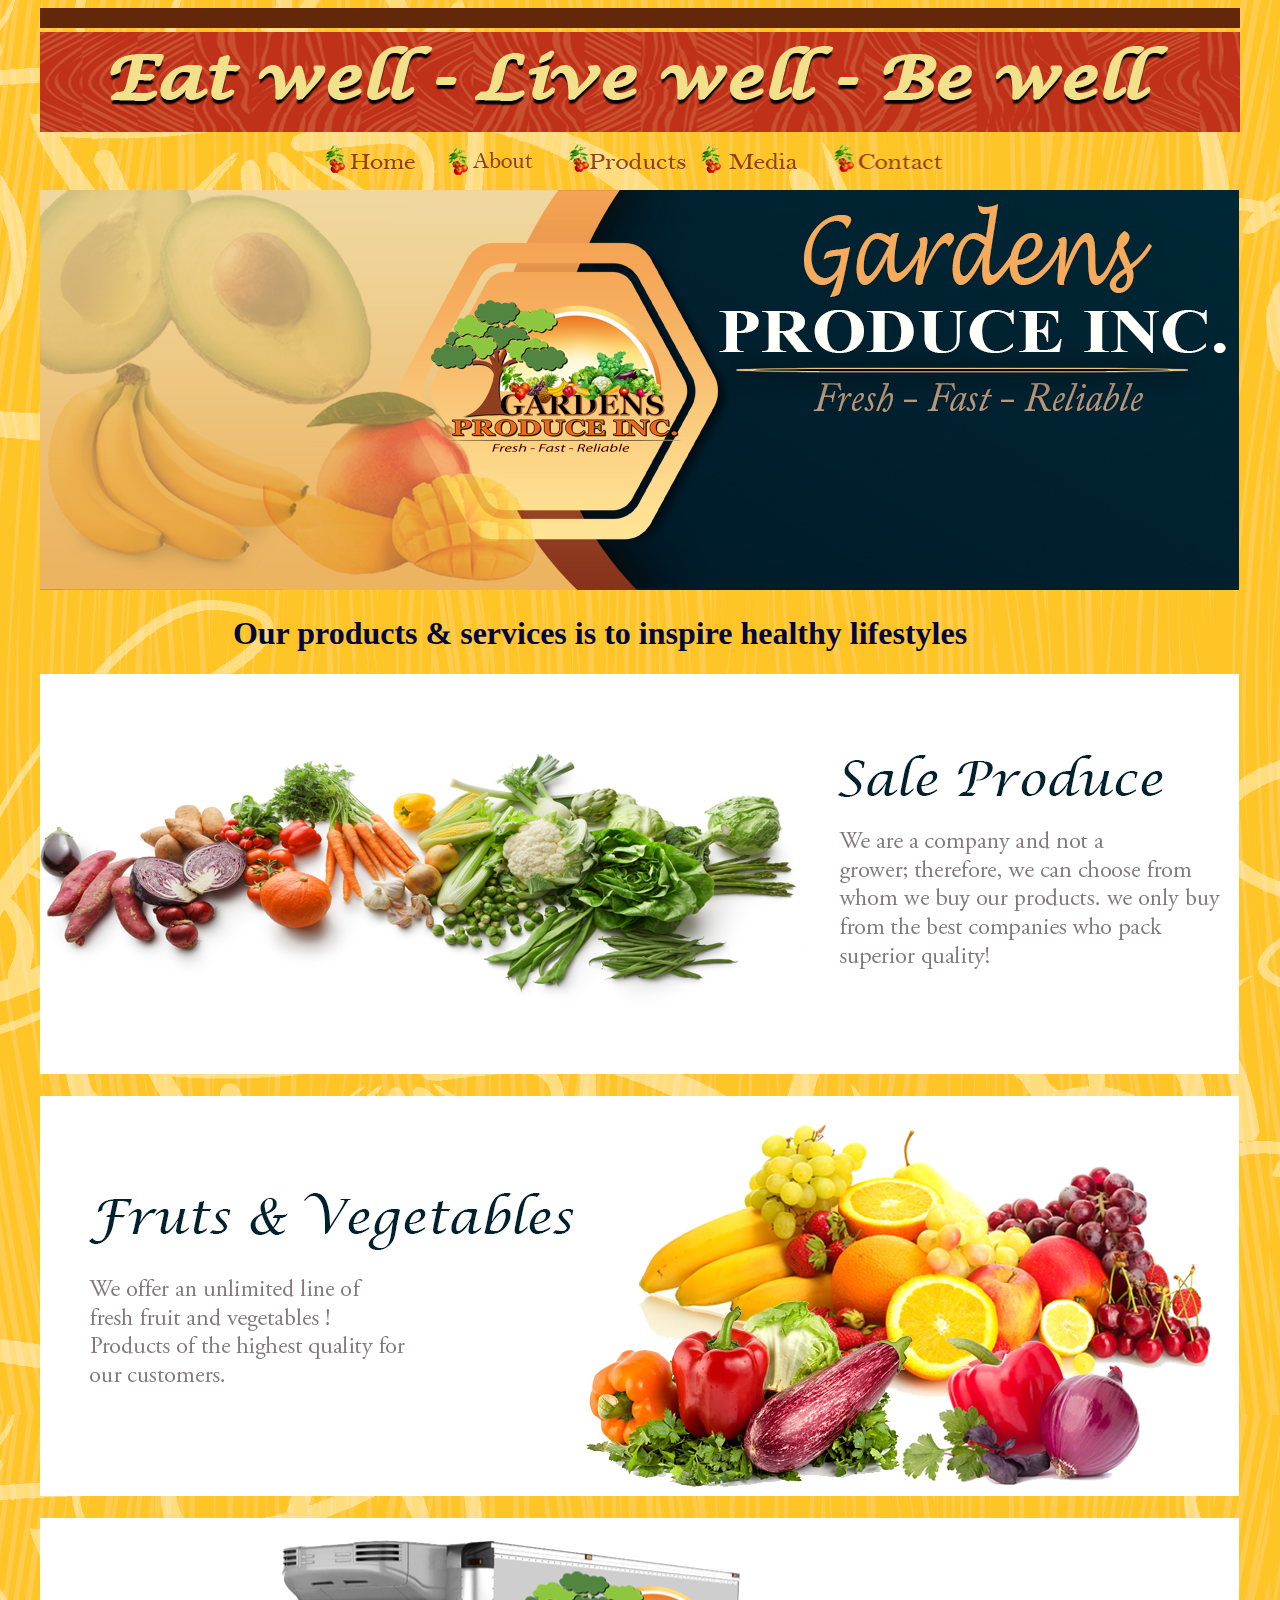
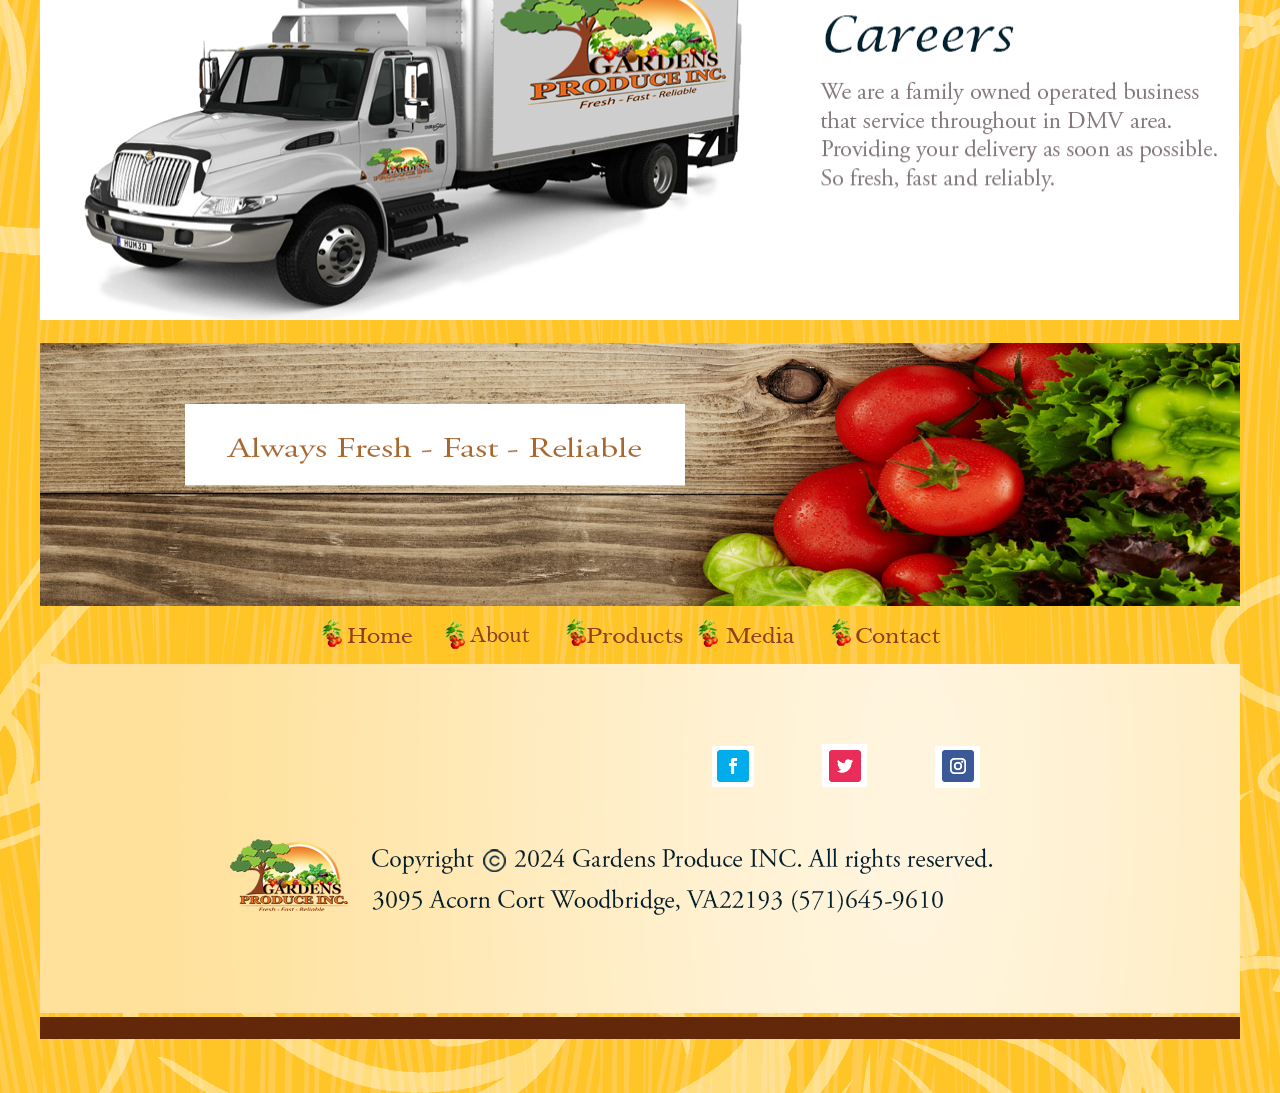
==== index.html @ 8fe2443d "Add files via upload" ====
<!doctype html>
<html>
<head>
<meta charset="utf-8">
<link rel="icon" type="image/png" href="images/favicon.png">
<title>Gardens Produce INC.</title>
<script type="text/javascript">
function MM_swapImgRestore() { //v3.0
  var i,x,a=document.MM_sr; for(i=0;a&&i<a.length&&(x=a[i])&&x.oSrc;i++) x.src=x.oSrc;
}
function MM_preloadImages() { //v3.0
  var d=document; if(d.images){ if(!d.MM_p) d.MM_p=new Array();
    var i,j=d.MM_p.length,a=MM_preloadImages.arguments; for(i=0; i<a.length; i++)
    if (a[i].indexOf("#")!=0){ d.MM_p[j]=new Image; d.MM_p[j++].src=a[i];}}
}

function MM_findObj(n, d) { //v4.01
  var p,i,x;  if(!d) d=document; if((p=n.indexOf("?"))>0&&parent.frames.length) {
    d=parent.frames[n.substring(p+1)].document; n=n.substring(0,p);}
  if(!(x=d[n])&&d.all) x=d.all[n]; for (i=0;!x&&i<d.forms.length;i++) x=d.forms[i][n];
  for(i=0;!x&&d.layers&&i<d.layers.length;i++) x=MM_findObj(n,d.layers[i].document);
  if(!x && d.getElementById) x=d.getElementById(n); return x;
}

function MM_swapImage() { //v3.0
  var i,j=0,x,a=MM_swapImage.arguments; document.MM_sr=new Array; for(i=0;i<(a.length-2);i+=3)
   if ((x=MM_findObj(a[i]))!=null){document.MM_sr[j++]=x; if(!x.oSrc) x.oSrc=x.src; x.src=a[i+2];}
}
</script>
<style type="text/css">
h1 {
    color: #02073F;
}
</style>
</head>
<center>
<body background="images/utils21.png" onLoad="MM_preloadImages('images/Home_On.png','images/Products_On.png','images/Media_On.png','images/Contact_On.png','images/About_On.png')">
<table width="1200" border="0" cellspacing="0" cellpadding="0">
  <tbody>
    <tr>
      <td colspan="7"><img src="images/Barra_Cafe.png" width="1200" height="20" alt=""/></td>
    </tr>
    <tr>
      <td colspan="7"><img src="images/header_2.png" width="1200" height="100" alt=""/></td>
    </tr>
    <tr>
      <td width="270">&nbsp;</td>
      <td width="127"><a href="index.html" onMouseOut="MM_swapImgRestore()" onMouseOver="MM_swapImage('Image4','','images/Home_On.png',1)"><img src="images/Home_Off.png" alt="" width="127" height="50" id="Image4"></a></td>
      <td width="127"><a href="About Us.html" onMouseOut="MM_swapImgRestore()" onMouseOver="MM_swapImage('Image18','','images/About_On.png',1)"><img src="images/About_Off.png" alt="" width="127" height="50" id="Image18"></a></td>
      <td width="127"><a href="products.htlm.html" onMouseOut="MM_swapImgRestore()" onMouseOver="MM_swapImage('Image6','','images/Products_On.png',1)"><img src="images/Products_Off.png" alt="" width="127" height="50" id="Image6"></a></td>
      <td width="127"><a href="Media.htlm.html" onMouseOut="MM_swapImgRestore()" onMouseOver="MM_swapImage('Image7','','images/Media_On.png',1)"><img src="images/Media_Off.png" alt="" width="127" height="50" id="Image7"></a></td>
      <td width="145"><a href="Contact..html" onMouseOut="MM_swapImgRestore()" onMouseOver="MM_swapImage('Image8','','images/Contact_On.png',1)"><img src="images/Contact_Off.png" alt="" width="145" height="50" id="Image8"></a></td>
      <td width="277">&nbsp;</td>
    </tr>
    <tr>
      <td colspan="7"><img src="images/Gardens_img.jpg" width="1199" height="400" alt=""/></td>
    </tr>
  </tbody>
</table>
<h1>Our products &amp; services is to inspire healthy lifestyles &nbsp; &nbsp; &nbsp; &nbsp; &nbsp;</h1>
<table width="1200" border="0" cellspacing="0" cellpadding="0">
  <tbody>
    <tr>
      <td><img src="images/sale_produce_png.png" width="1199" height="400" alt=""/></td>
    </tr>
    <tr>
      <td>&nbsp;</td>
    </tr>
    <tr>
      <td><table width="1200" border="0" cellspacing="0" cellpadding="0">
        <tbody>
          <tr>
            <td><img src="images/FRUITS & VEGETABLES.png" width="1199" height="400" alt=""/></td>
          </tr>
          <tr>
            <td><table width="1200" border="0" cellspacing="0" cellpadding="0">
              <tbody>
                <tr>
                  <td><table width="1200" border="0" cellspacing="0" cellpadding="0">
                    <tbody>
                      <tr>
                        <td>&nbsp;</td>
                      </tr>
                    </tbody>
                  </table>
                    <table width="1200" border="0" cellspacing="0" cellpadding="0">
                      <tbody>
                        <tr>
                          <td><img src="images/truck.png" width="1199" height="402" alt=""/></td>
                        </tr>
                        <tr>
                          <td height="19">&nbsp;</td>
                        </tr>
                      </tbody>
                    </table></td>
                </tr>
              </tbody>
            </table></td>
          </tr>
        </tbody>
      </table></td>
    </tr>
  </tbody>
</table>
<table width="1200" border="0" cellspacing="0" cellpadding="0">
  <tbody>
    <tr>
      <td colspan="7"><img src="images/Footer1.png" width="1200" height="263" alt=""/></td>
    </tr>
    <tr>
      <td width="267">&nbsp;</td>
      <td width="127"><a href="index.html" onMouseOut="MM_swapImgRestore()" onMouseOver="MM_swapImage('Image13','','images/Home_On.png',1)"><img src="images/Home_Off.png" alt="" width="127" height="50" id="Image13"></a></td>
      <td width="127"><a href="About Us.html" onMouseOut="MM_swapImgRestore()" onMouseOver="MM_swapImage('Image19','','images/About_On.png',1)"><img src="images/About_Off.png" alt="" width="127" height="50" id="Image19"></a></td>
      <td width="127"><a href="products.htlm.html" onMouseOut="MM_swapImgRestore()" onMouseOver="MM_swapImage('Image15','','images/Products_On.png',1)"><img src="images/Products_Off.png" alt="" width="127" height="50" id="Image15"></a></td>
      <td width="127"><a href="Media.htlm.html" onMouseOut="MM_swapImgRestore()" onMouseOver="MM_swapImage('Image16','','images/Media_On.png',1)"><img src="images/Media_Off.png" alt="" width="127" height="50" id="Image16"></a></td>
      <td width="146"><a href="Contact..html" onMouseOut="MM_swapImgRestore()" onMouseOver="MM_swapImage('Image17','','images/Contact_On.png',1)"><img src="images/Contact_Off.png" alt="" width="146" height="50" id="Image17"></a></td>
      <td width="279">&nbsp;</td>
    </tr>
    <tr>
      <td colspan="7"><img src="images/fb.png" alt="" width="1200" height="349" usemap="#Map"/></td>
    </tr>
    <tr>
      <td colspan="7"><img src="images/Barra_Cafe.png" width="1200" height="22" alt=""/></td>
    </tr>
  </tbody>
</table>
<p>&nbsp;</p>

<map name="Map">
  <area shape="rect" coords="677,86,709,118" href="https://www.facebook.com/" target="_blank">
  <area shape="rect" coords="789,86,823,119" href="https://twitter.com/" target="_blank">
  <area shape="rect" coords="902,86,936,120" href="https://www.instagram.com/" target="_blank">
</map>
</body>
</center>		
</html>
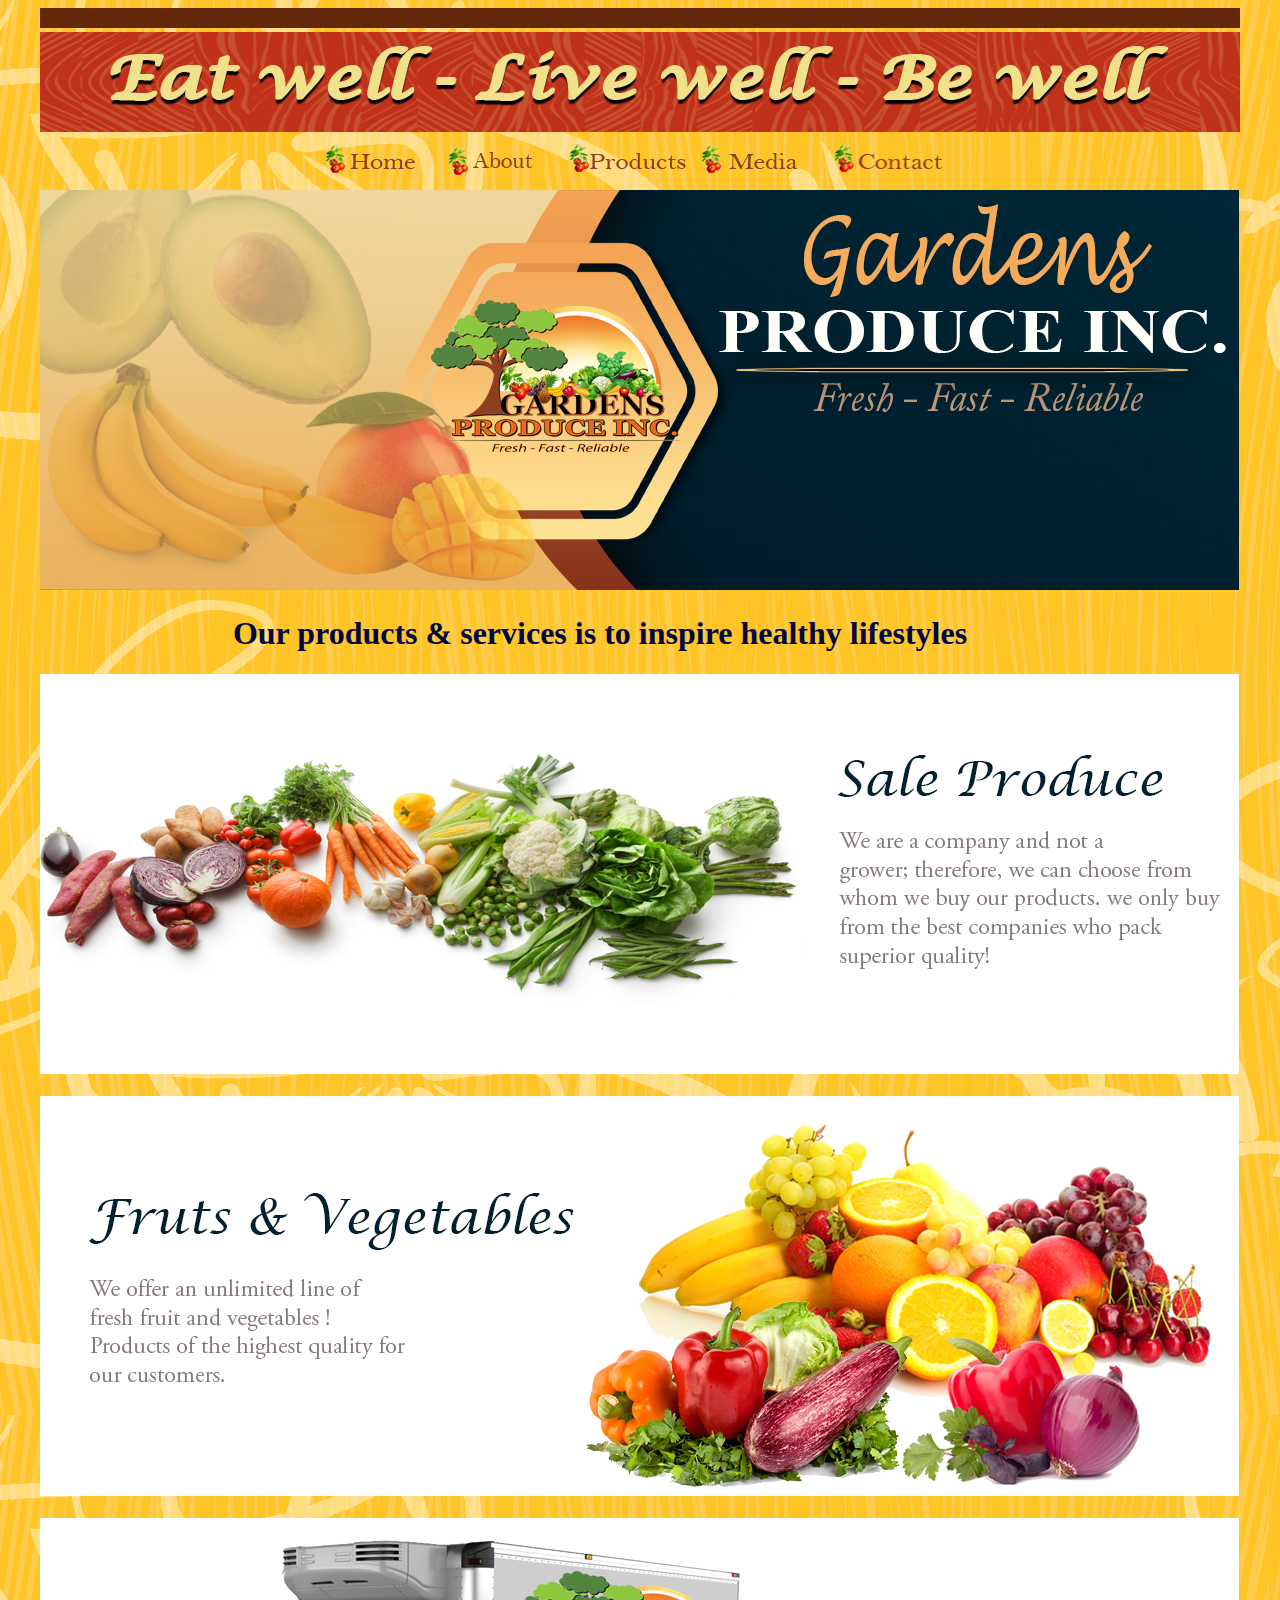
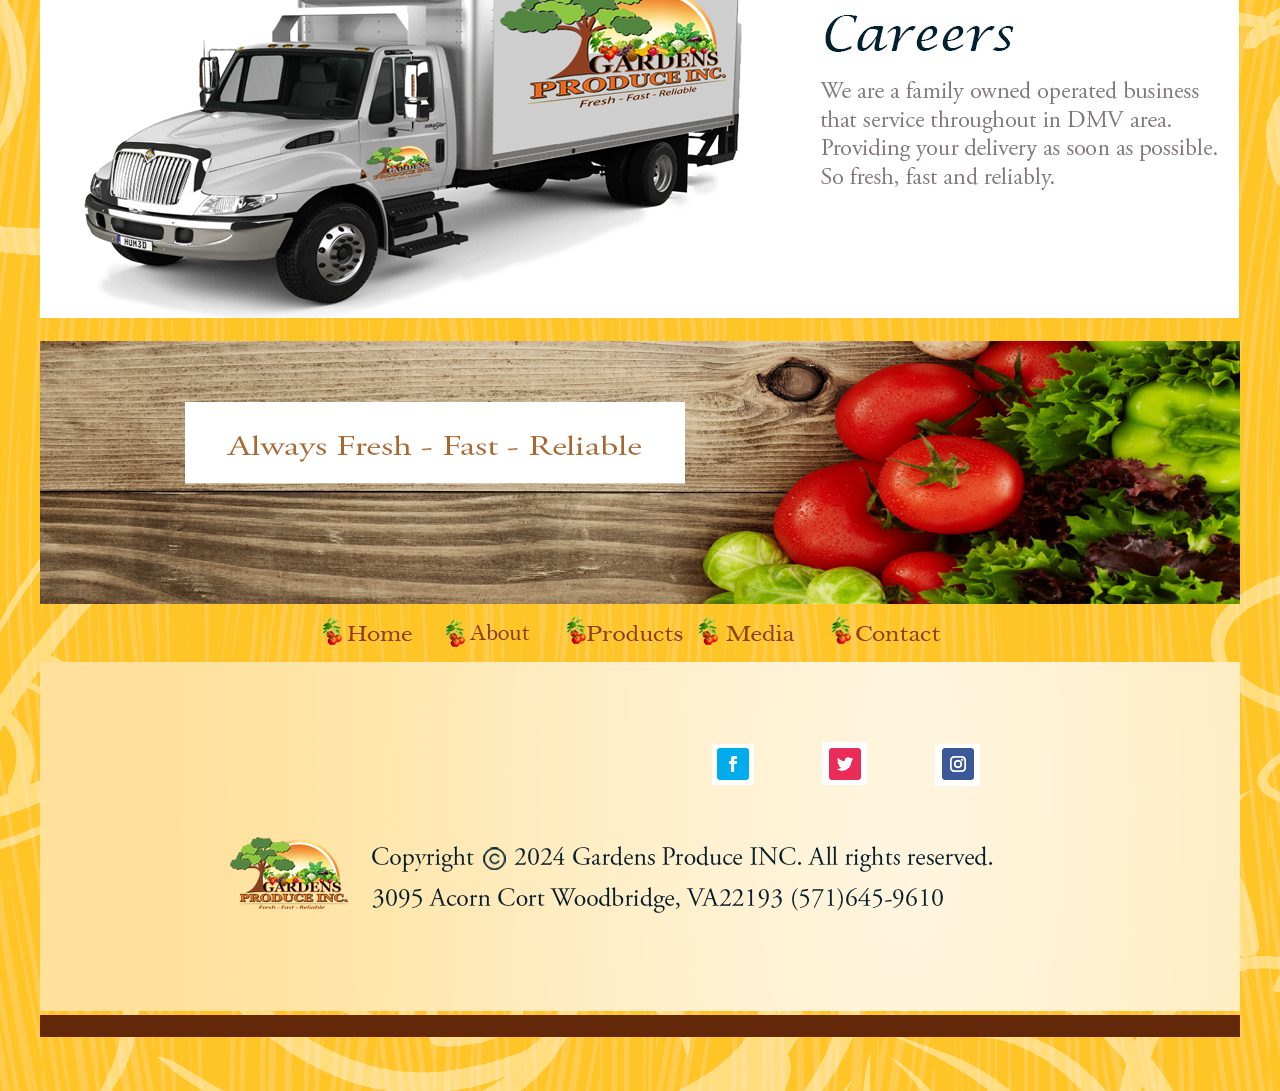
==== commit 216e3c27: "Add files via upload" ====
--- a/index.html
+++ b/index.html
@@ -86,7 +86,7 @@
                     <table width="1200" border="0" cellspacing="0" cellpadding="0">
                       <tbody>
                         <tr>
-                          <td><img src="images/truck.png" width="1199" height="402" alt=""/></td>
+                          <td><img src="images/truck.png" width="1199" height="400" alt=""/></td>
                         </tr>
                         <tr>
                           <td height="19">&nbsp;</td>
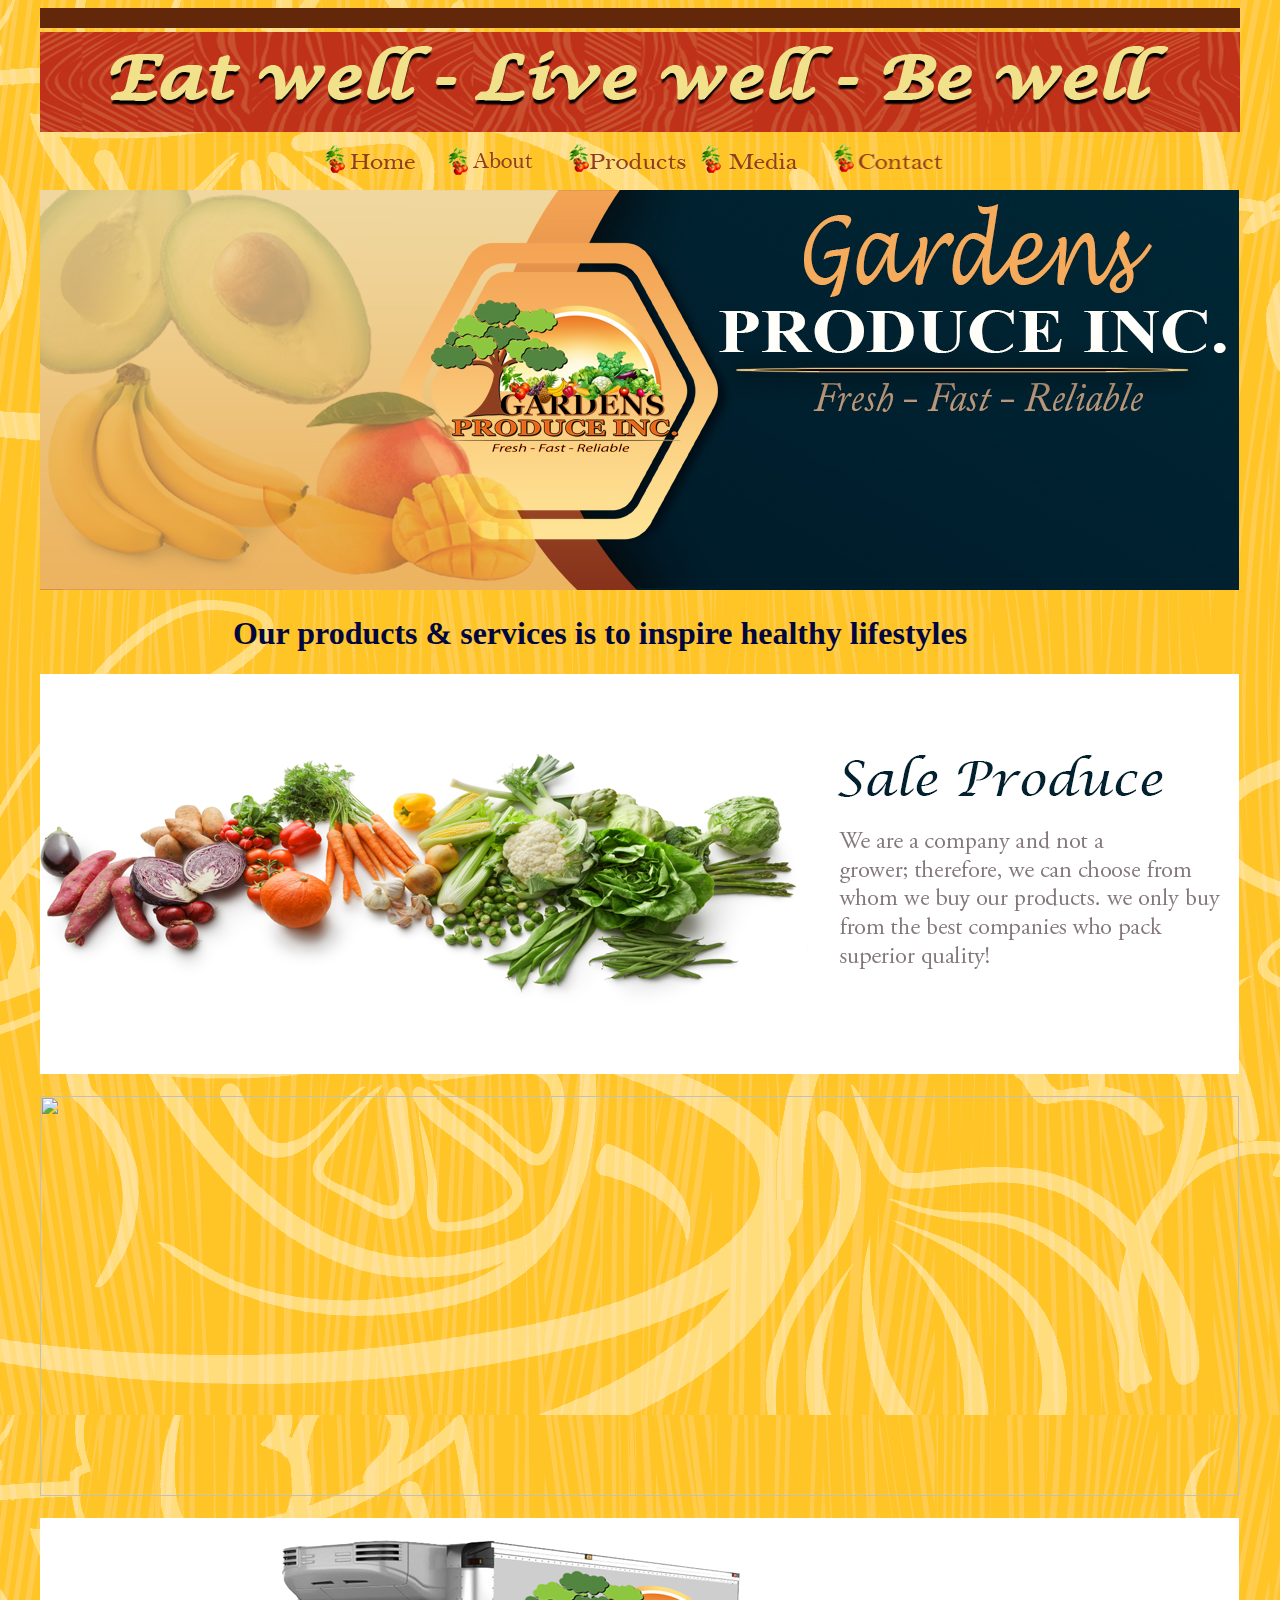
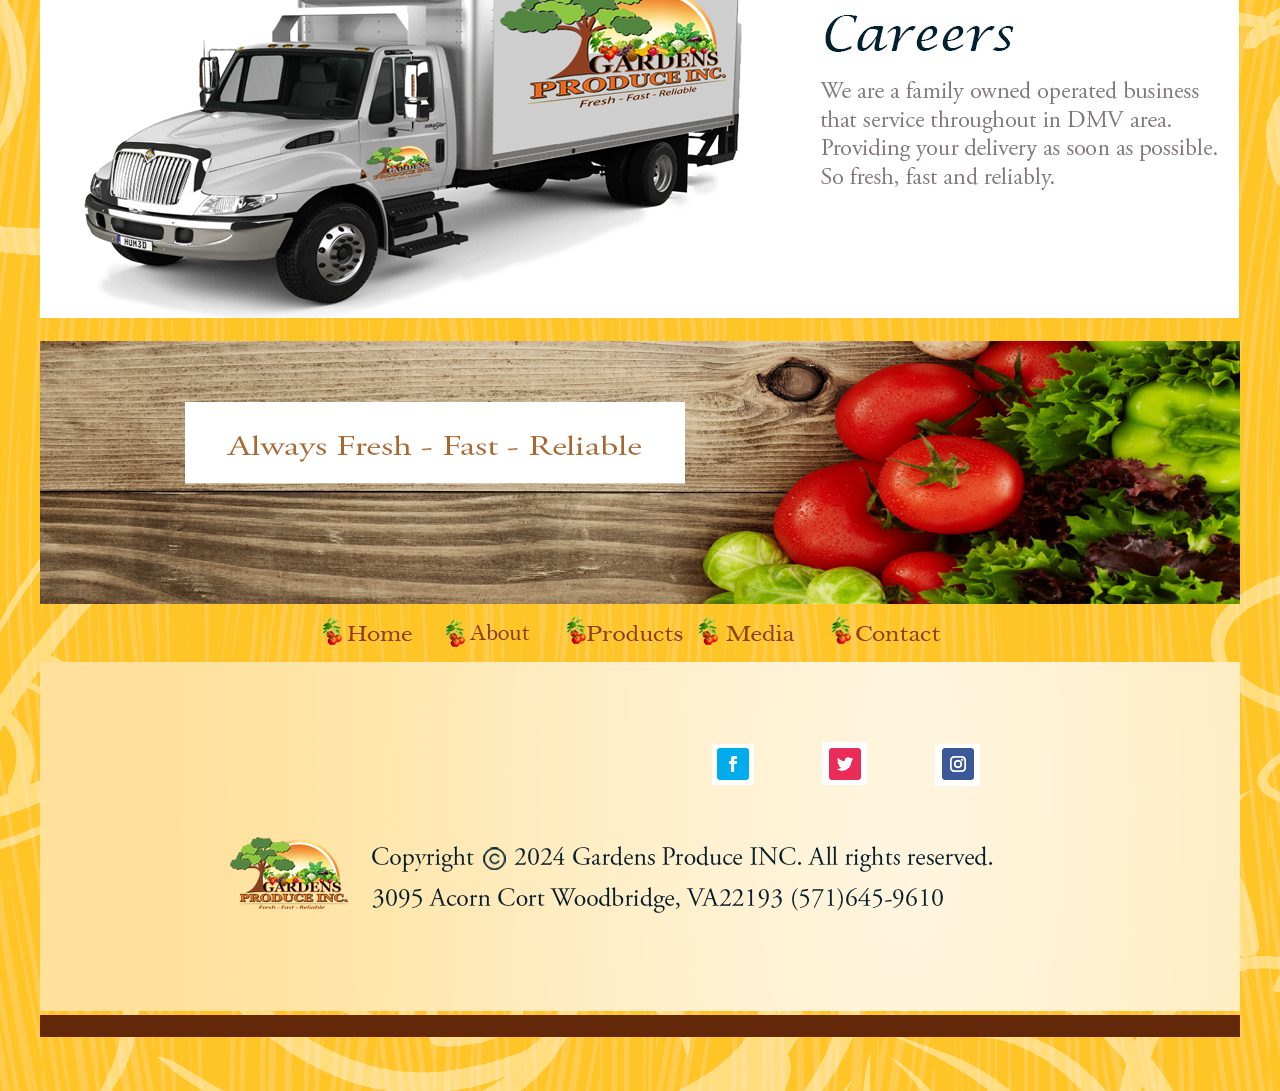
==== commit 888895b5: "Add files via upload" ====
--- a/index.html
+++ b/index.html
@@ -70,7 +70,7 @@
       <td><table width="1200" border="0" cellspacing="0" cellpadding="0">
         <tbody>
           <tr>
-            <td><img src="images/FRUITS & VEGETABLES.png" width="1199" height="400" alt=""/></td>
+            <td><img src="images/FRUITS_&_VEGETABLES.png" width="1199" height="400" alt=""/></td>
           </tr>
           <tr>
             <td><table width="1200" border="0" cellspacing="0" cellpadding="0">
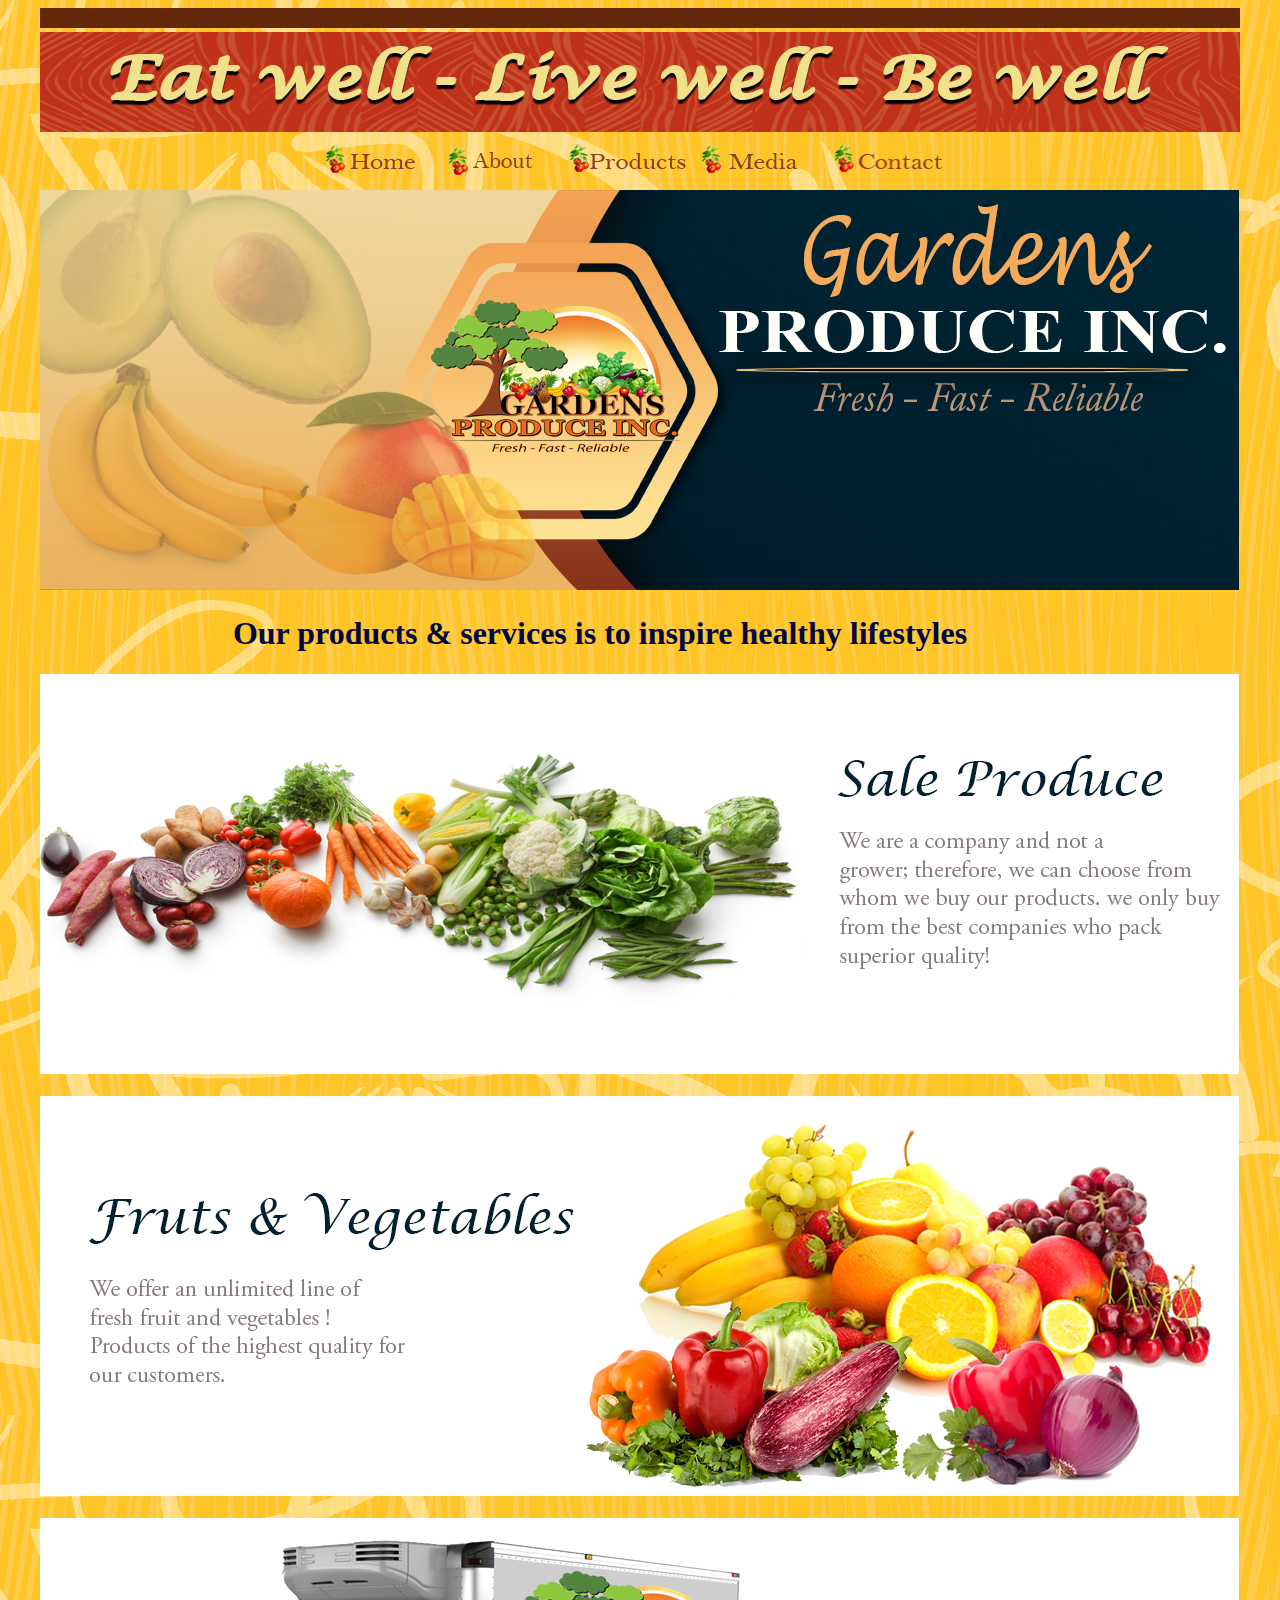
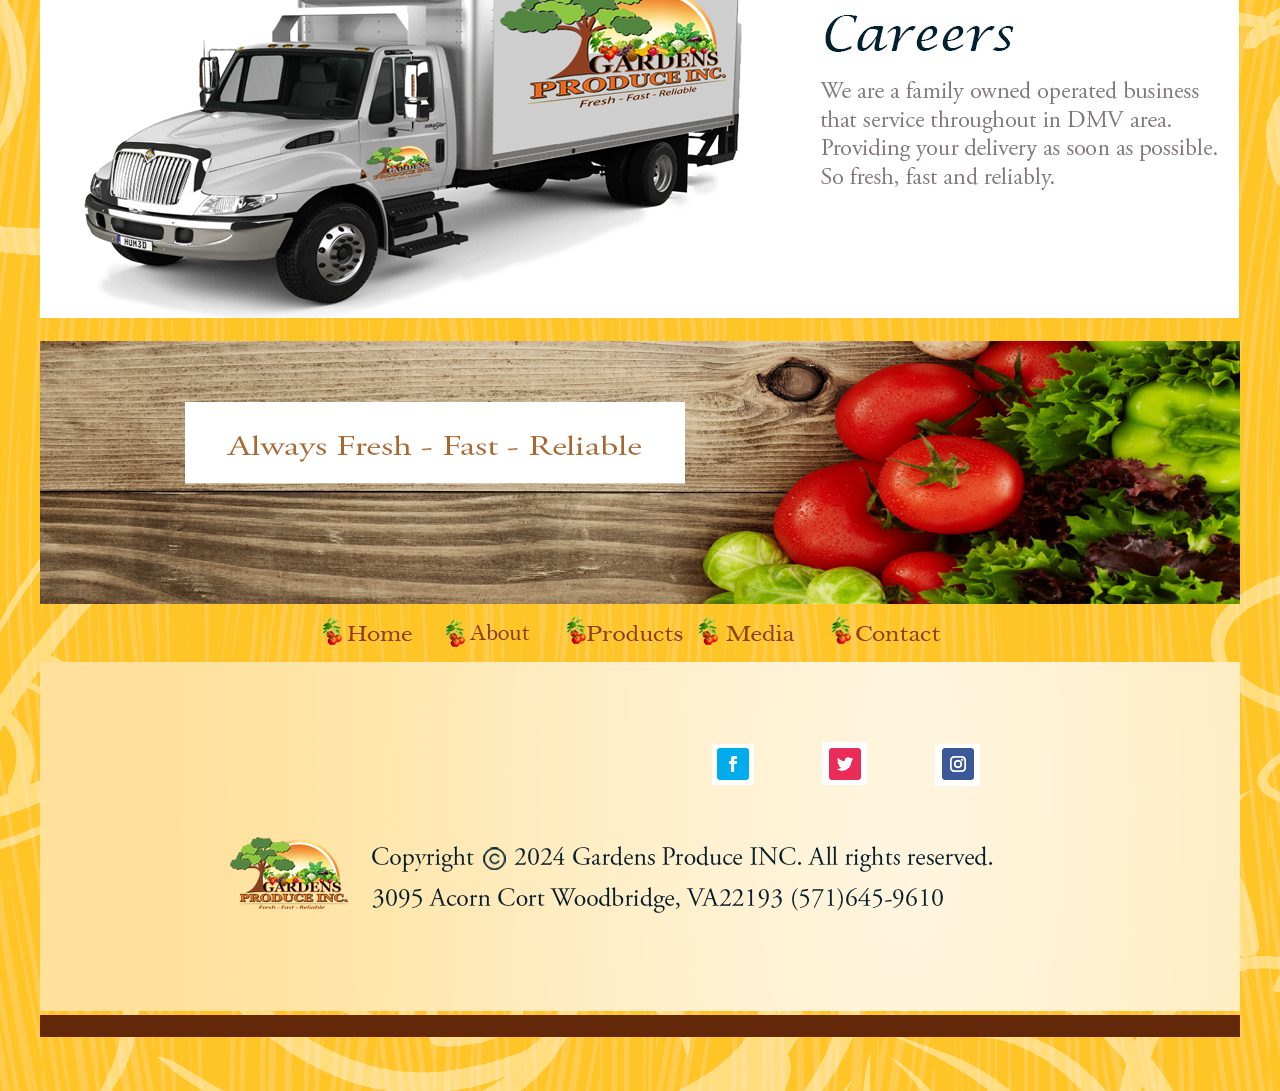
==== commit d7b59548: "Add files via upload" ====
--- a/index.html
+++ b/index.html
@@ -70,7 +70,7 @@
       <td><table width="1200" border="0" cellspacing="0" cellpadding="0">
         <tbody>
           <tr>
-            <td><img src="images/FRUITS_&_VEGETABLES.png" width="1199" height="400" alt=""/></td>
+            <td><img src="images/FRUITS & VEGETABLES.png" width="1199" height="400" alt=""/></td>
           </tr>
           <tr>
             <td><table width="1200" border="0" cellspacing="0" cellpadding="0">
